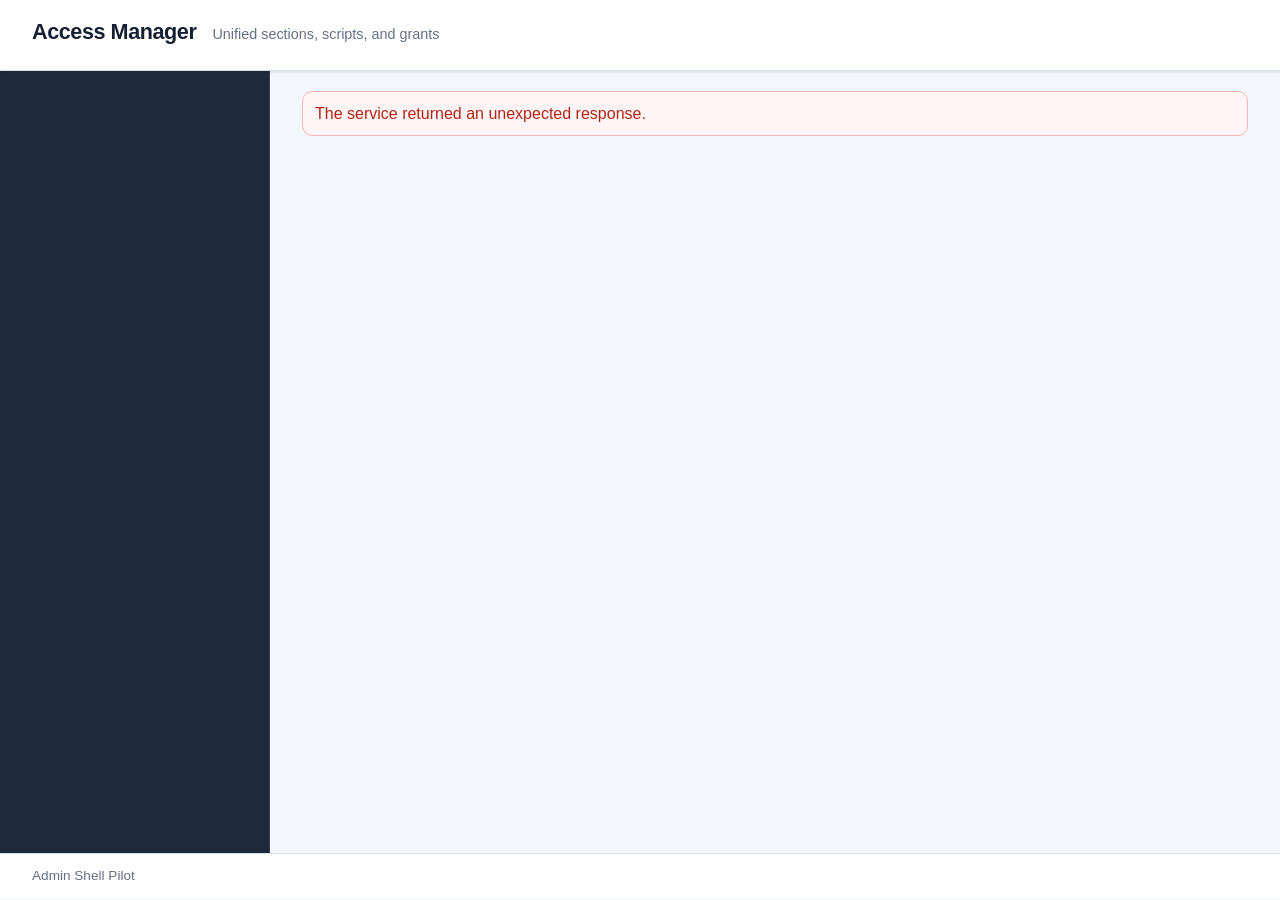
==== managed/access-manager/index.html @ ea77edd8 "Initial commit: WVBPS Admin Shell pilot. Includes Classic ASP pilot tools, Access Manager SPA, share" ====
<!DOCTYPE html>
<html lang="en-US">
<head>
    <meta charset="utf-8">
    <meta name="viewport" content="width=device-width, initial-scale=1.0">
    <title>Access Manager</title>
    <link rel="stylesheet" href="https://maxcdn.bootstrapcdn.com/font-awesome/4.7.0/css/font-awesome.min.css">
    <link rel="stylesheet" href="../shared/shell.css?v=071726i">
    <link rel="stylesheet" href="access-manager.css?v=071726d">
</head>
<body>
    <header class="shell-header">
        <div class="shell-header__inner">
            <div class="shell-brand">
                <h1>Access Manager</h1>
                <p>Unified sections, scripts, and grants</p>
            </div>
            <p class="shell-user" id="shellUser" hidden>
                Signed in as <strong id="shellUserName"></strong>
                <button type="button" id="logoutButton">Sign out</button>
            </p>
            <div id="pilotToolNav"></div>
        </div>
    </header>

    <div class="admin-layout" id="adminLayout">
        <aside class="admin-menu" id="adminMenu" aria-label="Primary navigation"></aside>
        <main class="shell-main" id="appMain">
            <div id="appMessage" class="message error" role="alert" hidden></div>
            <div id="viewSections" data-view-panel="sections"></div>
        </main>
    </div>

    <footer class="shell-footer">
        <div class="shell-footer__inner">
            <span>Admin Shell Pilot</span>
        </div>
    </footer>

    <script src="../shared/api-client.js"></script>
    <script src="../shared/session.js"></script>
    <script src="../shared/dialogs.js"></script>
    <script src="../shared/shell.js?v=071726i"></script>
    <script src="js/state.js?v=071726c"></script>
    <script src="js/reorder.js?v=071726b"></script>
    <script src="js/sections-view.js?v=071726f"></script>
    <script src="js/app.js?v=071726g"></script>
</body>
</html>
---- managed/shared/shell.css ----
:root {
    color-scheme: light;
    --shell-bg: #f4f6f8;
    --shell-surface: #ffffff;
    --shell-border: #c8d0d8;
    --shell-text: #1f2933;
    --shell-muted: #5f6c7b;
    --shell-accent: #0b5cab;
    --shell-accent-hover: #084a8d;
    --shell-danger: #b42318;
    --shell-success: #1f7a3f;
    --shell-focus: #2563eb;
    --shell-radius: 6px;
    --shell-shadow: 0 1px 2px rgba(15, 23, 42, 0.08);
    font-family: "Segoe UI", Tahoma, Geneva, Verdana, sans-serif;
}

*,
*::before,
*::after {
    box-sizing: border-box;
}

html,
body {
    margin: 0;
    padding: 0;
    background: var(--shell-bg);
    color: var(--shell-text);
    line-height: 1.45;
}

a {
    color: var(--shell-accent);
}

a:hover {
    color: var(--shell-accent-hover);
}

.shell-header {
    background: var(--shell-surface);
    border-bottom: 1px solid var(--shell-border);
    box-shadow: var(--shell-shadow);
}

.shell-header__inner,
.shell-main,
.shell-footer__inner {
    max-width: 1200px;
    margin: 0 auto;
    padding: 0.75rem 1rem;
}

.shell-brand {
    display: flex;
    flex-wrap: wrap;
    align-items: baseline;
    gap: 0.5rem 1rem;
}

.shell-brand h1 {
    margin: 0;
    font-size: 1.15rem;
    font-weight: 600;
}

.shell-brand p {
    margin: 0;
    color: var(--shell-muted);
    font-size: 0.9rem;
}

.shell-user {
    margin-top: 0.35rem;
    font-size: 0.9rem;
    color: var(--shell-muted);
}

.shell-nav {
    display: flex;
    flex-wrap: wrap;
    gap: 0.35rem;
    margin-top: 0.75rem;
}

.shell-nav a,
.shell-nav button {
    appearance: none;
    border: 1px solid var(--shell-border);
    background: var(--shell-surface);
    color: var(--shell-text);
    border-radius: var(--shell-radius);
    padding: 0.35rem 0.75rem;
    font: inherit;
    text-decoration: none;
    cursor: pointer;
}

.shell-nav a[aria-current="page"],
.shell-nav button[aria-current="page"] {
    border-color: var(--shell-accent);
    background: #e8f1fb;
    color: var(--shell-accent-hover);
    font-weight: 600;
}

.shell-main {
    padding-top: 1rem;
    padding-bottom: 2rem;
}

.shell-footer {
    border-top: 1px solid var(--shell-border);
    background: var(--shell-surface);
    color: var(--shell-muted);
    font-size: 0.85rem;
}

.panel {
    background: var(--shell-surface);
    border: 1px solid var(--shell-border);
    border-radius: var(--shell-radius);
    box-shadow: var(--shell-shadow);
    padding: 1rem;
    margin-bottom: 1rem;
}

.panel h2,
.panel h3 {
    margin: 0 0 0.75rem;
    font-size: 1rem;
}

.toolbar {
    display: flex;
    flex-wrap: wrap;
    gap: 0.5rem;
    align-items: center;
    margin-bottom: 0.75rem;
}

button,
input,
select,
textarea {
    font: inherit;
}

button,
.button {
    appearance: none;
    border: 1px solid var(--shell-border);
    background: var(--shell-surface);
    color: var(--shell-text);
    border-radius: var(--shell-radius);
    padding: 0.35rem 0.75rem;
    cursor: pointer;
}

button.primary,
.button.primary {
    background: var(--shell-accent);
    border-color: var(--shell-accent);
    color: #fff;
}

button.primary:hover,
.button.primary:hover {
    background: var(--shell-accent-hover);
    border-color: var(--shell-accent-hover);
}

button.danger,
.button.danger {
    background: #fff5f5;
    border-color: #f2b8b5;
    color: var(--shell-danger);
}

button:disabled,
.button:disabled {
    opacity: 0.55;
    cursor: not-allowed;
}

button:focus-visible,
a:focus-visible,
input:focus-visible,
select:focus-visible,
textarea:focus-visible {
    outline: 2px solid var(--shell-focus);
    outline-offset: 2px;
}

.field {
    display: flex;
    flex-direction: column;
    gap: 0.25rem;
    margin-bottom: 0.75rem;
}

.field label {
    font-size: 0.9rem;
    font-weight: 600;
}

.field input,
.field select,
.field textarea {
    border: 1px solid var(--shell-border);
    border-radius: var(--shell-radius);
    padding: 0.4rem 0.55rem;
    background: #fff;
}

.table-wrap {
    overflow-x: auto;
}

table.data {
    width: 100%;
    border-collapse: collapse;
    font-size: 0.92rem;
}

table.data th,
table.data td {
    border-bottom: 1px solid var(--shell-border);
    padding: 0.45rem 0.5rem;
    text-align: left;
    vertical-align: top;
}

table.data th {
    background: #f8fafc;
    font-weight: 600;
}

table.data tr.inactive td {
    color: var(--shell-muted);
}

.status-pill {
    display: inline-block;
    border-radius: 999px;
    padding: 0.1rem 0.5rem;
    font-size: 0.78rem;
    border: 1px solid var(--shell-border);
    background: #f8fafc;
}

.status-pill.active {
    border-color: #b7e4c7;
    background: #edfdf3;
    color: var(--shell-success);
}

.status-pill.inactive {
    border-color: #f2c6c6;
    background: #fff5f5;
    color: var(--shell-danger);
}

.message {
    border-radius: var(--shell-radius);
    padding: 0.6rem 0.75rem;
    margin-bottom: 0.75rem;
}

.message.error {
    background: #fff5f5;
    border: 1px solid #f2b8b5;
    color: var(--shell-danger);
}

.message.info {
    background: #eef6ff;
    border: 1px solid #b6d7ff;
    color: #0b4f8a;
}

.split-layout {
    display: grid;
    grid-template-columns: minmax(220px, 280px) 1fr;
    gap: 1rem;
}

@media (max-width: 860px) {
    .split-layout {
        grid-template-columns: 1fr;
    }
}

.list-nav {
    list-style: none;
    margin: 0;
    padding: 0;
}

.list-nav li + li {
    margin-top: 0.25rem;
}

.list-nav button {
    width: 100%;
    text-align: left;
}

.list-nav button[aria-current="true"] {
    border-color: var(--shell-accent);
    background: #e8f1fb;
}

.reorder-controls {
    display: inline-flex;
    gap: 0.25rem;
}

.reorder-controls button {
    min-width: 2rem;
    padding: 0.2rem 0.35rem;
}

.dialog-backdrop {
    position: fixed;
    inset: 0;
    background: rgba(15, 23, 42, 0.45);
    display: flex;
    align-items: center;
    justify-content: center;
    padding: 1rem;
    z-index: 1000;
}

.dialog-backdrop[hidden] {
    display: none !important;
}

.dialog {
    width: min(100%, 480px);
    background: var(--shell-surface);
    border: 1px solid var(--shell-border);
    border-radius: var(--shell-radius);
    box-shadow: 0 12px 30px rgba(15, 23, 42, 0.18);
    padding: 1rem;
}

.dialog h2 {
    margin: 0 0 0.5rem;
    font-size: 1.05rem;
}

.dialog p {
    margin: 0 0 0.75rem;
    color: var(--shell-muted);
}

.dialog-actions {
    display: flex;
    justify-content: flex-end;
    gap: 0.5rem;
}

.sr-only {
    position: absolute;
    width: 1px;
    height: 1px;
    padding: 0;
    margin: -1px;
    overflow: hidden;
    clip: rect(0, 0, 0, 0);
    white-space: nowrap;
    border: 0;
}

/* Modern admin-shell treatment */
:root {
    --shell-bg: #f3f6fa;
    --shell-surface: #ffffff;
    --shell-border: #d7dee8;
    --shell-text: #172033;
    --shell-muted: #667085;
    --shell-accent: #1769aa;
    --shell-accent-hover: #0f568f;
    --shell-danger: #b42318;
    --shell-success: #067647;
    --shell-radius: 10px;
    --shell-shadow: 0 1px 3px rgba(16, 24, 40, 0.08), 0 1px 2px rgba(16, 24, 40, 0.04);
}

.shell-header {
    position: sticky;
    top: 0;
    z-index: 20;
}

.shell-header__inner,
.shell-main,
.shell-footer__inner {
    max-width: 1480px;
    padding-left: clamp(1rem, 3vw, 2rem);
    padding-right: clamp(1rem, 3vw, 2rem);
}

.shell-header__inner {
    display: grid;
    grid-template-columns: 1fr auto;
    align-items: center;
    gap: 0.65rem 1.5rem;
    padding-top: 1rem;
    padding-bottom: 0.8rem;
}

.shell-brand h1 {
    font-size: 1.35rem;
    letter-spacing: -0.02em;
}

.shell-user {
    margin: 0;
    text-align: right;
}

.shell-user button {
    margin-left: 0.6rem;
}

.shell-nav {
    gap: 0.25rem;
    margin-top: 0;
}

#pilotToolNav {
    grid-column: 1 / -1;
    grid-row: 2;
}

.shell-nav a,
.shell-nav button {
    border-color: transparent;
    background: transparent;
    padding: 0.48rem 0.8rem;
    font-weight: 500;
}

.shell-nav a:hover,
.shell-nav button:hover {
    background: #f0f4f8;
}

.shell-nav a[aria-current="page"],
.shell-nav button[aria-current="page"] {
    border-color: transparent;
    background: #e7f0f8;
    color: #114f80;
    box-shadow: inset 0 -2px 0 var(--shell-accent);
}

.shell-main {
    min-height: calc(100vh - 175px);
    padding-top: 1.25rem;
}

.panel {
    padding: 1.25rem;
    border-color: #e0e5ec;
}

.panel h2 {
    font-size: 1.08rem;
    letter-spacing: -0.01em;
}

.panel h3 {
    margin-top: 1.25rem;
    padding-top: 1rem;
    border-top: 1px solid #e8ecf1;
}

button,
.button {
    min-height: 2.25rem;
    padding: 0.42rem 0.8rem;
    font-weight: 500;
    transition: background-color 120ms ease, border-color 120ms ease, box-shadow 120ms ease;
}

button:hover,
.button:hover {
    border-color: #98a6b8;
    background: #f8fafc;
}

.field input,
.field select,
.field textarea {
    min-height: 2.4rem;
    padding: 0.5rem 0.65rem;
}

.field input:focus,
.field select:focus,
.field textarea:focus {
    border-color: var(--shell-accent);
    box-shadow: 0 0 0 3px rgba(23, 105, 170, 0.12);
    outline: none;
}

table.data th,
table.data td {
    padding: 0.7rem 0.65rem;
}

table.data tbody tr:hover {
    background: #f8fafc;
}

table.data td:last-child {
    white-space: nowrap;
}

table.data td:last-child > button,
table.data td:last-child > .reorder-controls {
    margin: 0.12rem 0.2rem 0.12rem 0;
}

.split-layout {
    grid-template-columns: minmax(260px, 320px) minmax(0, 1fr);
    gap: 1.25rem;
    align-items: start;
}

@media (max-width: 760px) {
    .shell-header__inner {
        grid-template-columns: 1fr;
    }

    .shell-user,
    #pilotToolNav {
        grid-column: 1;
        grid-row: auto;
        text-align: left;
    }
}

/* Access-filtered section navigation */
.admin-layout {
    display: grid;
    grid-template-columns: 270px minmax(0, 1fr);
    align-items: start;
    width: min(100%, 1800px);
    margin: 0 auto;
    transition: grid-template-columns 160ms ease;
}

.admin-layout.menu-collapsed {
    grid-template-columns: 0.85rem minmax(0, 1fr);
}

.admin-layout > .shell-main {
    width: 100%;
    max-width: none;
    min-width: 0;
    margin: 0;
}

.admin-menu {
    position: sticky;
    top: 7.4rem;
    height: calc(100vh - 7.4rem);
    max-height: calc(100vh - 7.4rem);
    align-self: start;
    border-right: 1px solid #334155;
    background: #1e293b;
    color: #f8fafc;
}

.admin-menu-content {
    height: 100%;
    overflow-y: auto;
    scrollbar-color: #64748b #1e293b;
}

.admin-menu-toggle {
    position: absolute;
    top: calc(50% - 2.5rem);
    right: 0;
    z-index: 4;
    width: 0.7rem;
    min-width: 0.7rem;
    height: 5rem;
    min-height: 5rem;
    padding: 0;
    border: 0;
    border-radius: 6px 0 0 6px;
    background: #64748b;
    box-shadow: -1px 0 3px rgba(15, 23, 42, 0.25);
    cursor: ew-resize;
}

.admin-menu-toggle:hover {
    border: 0;
    background: #60a5fa;
}

.admin-menu-toggle:focus-visible {
    outline-color: #bfdbfe;
    outline-offset: 2px;
}

.admin-menu-filter {
    width: calc(100% - 1.5rem);
    min-height: 2.25rem;
    margin: 0.75rem;
    padding: 0.4rem 0.6rem;
    border: 1px solid #475569;
    border-radius: 7px;
    background: #f8fafc;
    color: var(--shell-text);
    font: inherit;
}

.admin-menu-filter:focus {
    border-color: #60a5fa;
    box-shadow: 0 0 0 3px rgba(96, 165, 250, 0.2);
    outline: none;
}

.admin-section-nav {
    padding-bottom: 1rem;
}

.admin-section {
    border-bottom: 1px solid #334155;
}

.admin-section summary {
    position: relative;
    padding: 0.62rem 2rem 0.62rem 1rem;
    cursor: pointer;
    font-weight: 600;
    list-style: none;
}

.admin-section summary::-webkit-details-marker {
    display: none;
}

.admin-section summary::after {
    position: absolute;
    top: 50%;
    right: 0.9rem;
    content: "\f054";
    font-family: FontAwesome;
    font-size: 0.75rem;
    transform: translateY(-50%);
    transition: transform 120ms ease;
}

.admin-section[open] summary::after {
    transform: translateY(-50%) rotate(90deg);
}

.admin-section summary:hover {
    background: #26364d;
}

.admin-section ul {
    margin: 0;
    padding: 0.25rem 0 0.55rem;
    list-style: none;
    background: #172033;
}

.admin-section a {
    display: block;
    padding: 0.42rem 1rem 0.42rem 1.5rem;
    color: #dbe7f5;
    font-size: 0.9rem;
    text-decoration: none;
}

.admin-section a:hover,
.admin-section a[aria-current="page"] {
    background: #29384d;
    color: #f8fafc;
}

.admin-section a[aria-current="page"] {
    box-shadow: inset 4px 0 0 #60a5fa;
    font-weight: 600;
}

.menu-collapsed .admin-menu {
    overflow: visible;
    background: transparent;
    border-right-color: transparent;
}

.menu-collapsed .admin-menu-content {
    display: none;
}

.menu-collapsed .admin-menu-toggle {
    right: 0;
    height: 100%;
    min-height: 100%;
    top: 0;
    border-radius: 0 4px 4px 0;
}

@media (max-width: 900px) {
    .admin-layout,
    .admin-layout.menu-collapsed {
        grid-template-columns: 1fr;
    }

    .admin-menu {
        position: static;
        width: 100%;
        height: auto;
        max-height: 70vh;
        border-right: 0;
    }

    .menu-collapsed .admin-menu {
        width: 100%;
        height: 1rem;
        max-height: 1rem;
    }

    .admin-menu-toggle {
        top: auto;
        right: calc(50% - 2.5rem);
        bottom: 0;
        width: 5rem;
        min-width: 5rem;
        height: 0.7rem;
        min-height: 0.7rem;
        border-radius: 6px 6px 0 0;
        cursor: ns-resize;
    }
}
---- managed/access-manager/access-manager.css ----
#viewSections .section-detail {
    min-height: 30rem;
}

.workspace-heading {
    display: flex;
    align-items: center;
    justify-content: space-between;
    gap: 1rem;
    margin-bottom: 1rem;
}

.workspace-heading h2,
.workspace-heading p {
    margin: 0;
}

.workspace-heading h2 {
    font-size: 1.25rem;
}

.workspace-heading p {
    margin-top: 0.2rem;
    color: var(--shell-muted);
    font-size: 0.9rem;
}

#viewScripts .filters {
    display: flex;
    flex-wrap: wrap;
    gap: 0.75rem;
    align-items: end;
}

#viewAccess .lookup-grid {
    display: grid;
    grid-template-columns: repeat(auto-fit, minmax(180px, 1fr));
    gap: 0.75rem;
}

.inline-form {
    display: grid;
    grid-template-columns: repeat(auto-fit, minmax(160px, 1fr));
    gap: 0.75rem;
    align-items: end;
    margin: 0 0 1rem;
    padding: 1rem;
    border: 1px solid #e1e7ef;
    border-radius: var(--shell-radius);
    background: #f8fafc;
}

.impact-list {
    margin: 0.5rem 0 0;
    padding-left: 1.2rem;
}

.empty-state {
    color: var(--shell-muted);
    font-size: 0.92rem;
}

#viewSections > .split-layout > .panel:first-child {
    position: sticky;
    top: 8.75rem;
    max-height: calc(100vh - 10rem);
    overflow: hidden;
}

#viewSections > .split-layout > .panel:first-child .list-nav {
    max-height: calc(100vh - 15.5rem);
    overflow-y: auto;
    padding-right: 0.2rem;
}

#viewSections .toolbar {
    justify-content: space-between;
}

.list-nav li {
    display: grid;
    grid-template-columns: minmax(0, 1fr) auto;
    gap: 0.35rem;
    align-items: center;
    padding: 0.2rem;
    border-radius: 8px;
}

.list-nav li:hover {
    background: #f4f7fa;
}

.list-nav li > button:first-child {
    overflow: hidden;
    border-color: transparent;
    background: transparent;
    text-overflow: ellipsis;
    white-space: nowrap;
}

.list-nav li > button:first-child:hover {
    background: #eaf1f7;
}

.list-nav li > button[aria-current="true"] {
    border-color: #9fc1dc;
    background: #e6f0f8;
    color: #124e7c;
    font-weight: 600;
}

.section-heading {
    display: flex;
    flex-wrap: wrap;
    justify-content: space-between;
    gap: 0.75rem;
    align-items: flex-start;
    margin-bottom: 1.25rem;
}

.section-heading h3 {
    margin: 0;
    padding: 0;
    border: 0;
    font-size: 1.35rem;
}

.editable-heading {
    display: flex;
    align-items: center;
    gap: 0.35rem;
}

.inline-edit {
    display: flex;
    align-items: center;
    gap: 0.25rem;
}

.inline-edit-section input {
    width: min(28rem, 55vw);
    min-height: 2.4rem;
    padding: 0.45rem 0.6rem;
    border: 1px solid var(--shell-accent);
    border-radius: 6px;
    font: inherit;
    font-size: 1.1rem;
}

.primary-icon {
    color: var(--shell-success);
}

.section-heading .toolbar {
    justify-content: flex-end;
    margin: 0;
}

.section-meta {
    margin: 0.25rem 0 0;
}

.section-subpanel {
    margin-top: 1.4rem;
    padding-top: 0.25rem;
}

.subpanel-heading {
    display: flex;
    align-items: center;
    justify-content: space-between;
    gap: 1rem;
    margin-bottom: 1rem;
    padding-top: 1rem;
    border-top: 1px solid #e8ecf1;
}

.subpanel-heading h3 {
    margin: 0;
    padding: 0;
    border: 0;
    font-size: 1rem;
}

.subpanel-heading button {
    min-height: 2rem;
    padding: 0.32rem 0.7rem;
}

.path-cell {
    max-width: 35rem;
    color: #344054;
    font-family: Consolas, "Courier New", monospace;
    font-size: 0.82rem;
    overflow-wrap: anywhere;
}

.script-title-button {
    width: 100%;
    min-height: 0;
    padding: 0;
    border: 0;
    background: transparent;
    color: var(--shell-accent);
    font-weight: 600;
    text-align: left;
}

.script-title-button:hover {
    border: 0;
    background: transparent;
    color: var(--shell-accent-hover);
    text-decoration: underline;
}

.action-cell {
    width: 1%;
}

.icon-button,
table.data .icon-button {
    width: 1.9rem;
    min-width: 1.9rem;
    min-height: 1.9rem;
    padding: 0;
    border: 0;
    border-radius: 4px;
    background: transparent;
    color: #667085;
    box-shadow: none;
}

.icon-button:hover,
table.data .icon-button:hover {
    border: 0;
    background: #e8eef5;
    color: var(--shell-accent);
}

.icon-button.danger-icon {
    color: #b42318;
}

.icon-button.danger-icon:hover {
    background: #fff0ef;
    color: #912018;
}

.reorder-controls {
    align-items: center;
    gap: 0;
}

.reorder-controls button {
    width: 1.8rem;
    min-width: 0;
    min-height: 1.8rem;
    padding: 0;
    border: 0;
    border-radius: 4px;
    background: transparent;
    color: #667085;
    box-shadow: none;
}

.reorder-controls button:hover:not(:disabled) {
    border: 0;
    background: #e8eef5;
    color: var(--shell-accent);
}

.reorder-controls button:disabled {
    background: transparent;
    color: #b5bdc9;
}

.reorder-controls .drag-handle {
    cursor: grab;
    color: #7b8797;
}

.reorder-controls .drag-handle:active {
    cursor: grabbing;
}

[data-reorder-index].is-dragging {
    opacity: 0.42;
}

[data-reorder-index].drop-before {
    box-shadow: inset 0 3px 0 var(--shell-accent);
}

[data-reorder-index].drop-after {
    box-shadow: inset 0 -3px 0 var(--shell-accent);
}

.script-editing td {
    padding: 1rem !important;
    background: #f8fafc;
}

.script-inline-editor {
    display: grid;
    grid-template-columns: minmax(180px, 1fr) minmax(280px, 2fr) minmax(150px, 0.6fr);
    gap: 0.75rem;
    align-items: end;
}

.script-inline-editor .field {
    margin: 0;
}

.script-inline-editor .inline-edit-actions {
    grid-column: 1 / -1;
}

.inline-edit-actions {
    display: flex;
    gap: 0.5rem;
}

.script-details {
    display: flex;
    align-items: flex-start;
    justify-content: space-between;
}

.script-details p {
    margin: 0.3rem 0 0;
}

.toolbar label,
.filters label {
    color: #475467;
    font-size: 0.9rem;
}

.table-wrap {
    border: 1px solid #e1e7ef;
    border-radius: 8px;
}

.table-wrap table.data th:first-child,
.table-wrap table.data td:first-child {
    padding-left: 0.85rem;
}

.table-wrap table.data th:last-child,
.table-wrap table.data td:last-child {
    padding-right: 0.85rem;
}

.table-wrap table.data tbody tr:last-child td {
    border-bottom: 0;
}

.table-wrap > .empty-state {
    margin: 0;
    padding: 1rem;
}

.picker-dialog {
    width: min(920px, 100%);
    max-height: min(760px, calc(100vh - 2rem));
    display: flex;
    flex-direction: column;
    padding: 0;
    overflow: hidden;
}

.picker-dialog-header {
    display: flex;
    align-items: center;
    justify-content: space-between;
    padding: 1rem 1.25rem;
    border-bottom: 1px solid #e1e7ef;
}

.picker-dialog-header h2 {
    margin: 0;
    font-size: 1.15rem;
}

.picker-dialog-content {
    min-height: 0;
    padding: 1.1rem 1.25rem 1.25rem;
    overflow-y: auto;
}

.picker-filters {
    display: grid;
    grid-template-columns: minmax(170px, 0.7fr) minmax(260px, 1.6fr) auto;
    gap: 0.75rem;
    align-items: end;
    margin-bottom: 1rem;
}

.picker-filters .field {
    margin-bottom: 0;
}

.picker-search {
    min-width: 0;
}

.picker-results {
    border: 1px solid #e1e7ef;
    border-radius: 8px;
    overflow-x: auto;
}

.picker-empty {
    margin: 0;
    padding: 1.25rem;
}

.picker-create {
    margin-bottom: 1rem;
}

.picker-create > button {
    margin-bottom: 0.75rem;
}

.script-create-form {
    display: grid;
    grid-template-columns: minmax(180px, 1fr) minmax(280px, 2fr) auto;
    gap: 0.75rem;
    align-items: end;
    padding: 1rem;
    border: 1px solid #d8e2ed;
    border-radius: 8px;
    background: #f8fafc;
}

.script-create-form[hidden] {
    display: none;
}

.script-create-form .field {
    margin: 0;
}

.access-summary {
    display: flex;
    align-items: center;
    justify-content: space-between;
    gap: 1rem;
    padding: 0.8rem 1rem;
    border-bottom: 1px solid #e1e7ef;
    background: #f8fafc;
}

.access-summary p {
    margin: 0.15rem 0 0;
}

#viewScripts .panel > .inline-form {
    grid-template-columns: minmax(150px, 0.65fr) minmax(280px, 2fr) minmax(220px, 1fr) auto;
}

#viewAccess .panel {
    max-width: 1050px;
}

@media (max-width: 860px) {
    #viewSections > .split-layout > .panel:first-child {
        position: static;
        max-height: none;
    }

    #viewSections > .split-layout > .panel:first-child .list-nav {
        max-height: 22rem;
    }

    #viewScripts .panel > .inline-form {
        grid-template-columns: 1fr;
    }

    .picker-filters {
        grid-template-columns: 1fr;
    }

    .script-inline-editor,
    .script-create-form {
        grid-template-columns: 1fr;
    }
}
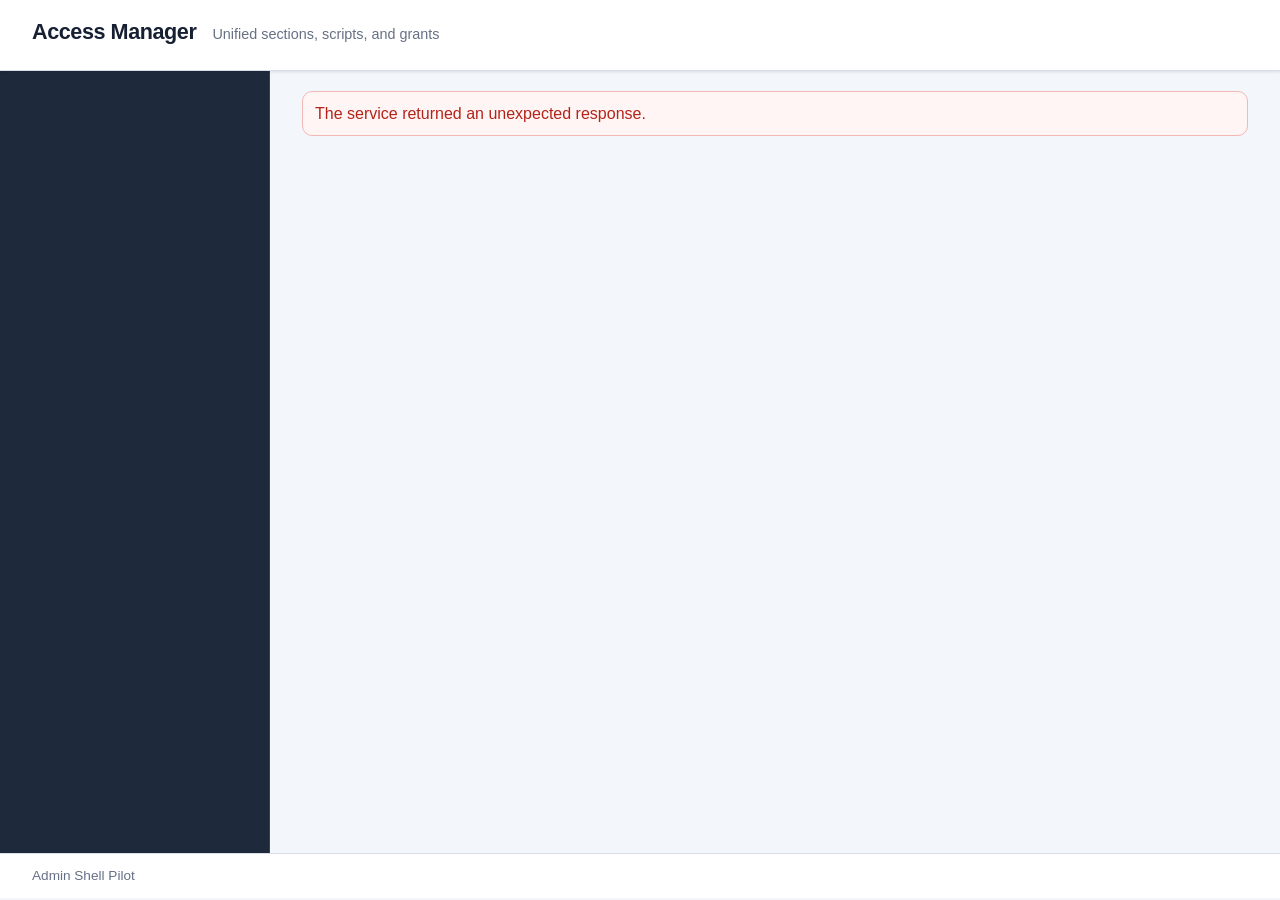
==== commit 206ec51e: "Add shell build marker and deployment troubleshooting for IIS recompile." ====
--- a/managed/access-manager/index.html
+++ b/managed/access-manager/index.html
@@ -5,7 +5,7 @@
     <meta name="viewport" content="width=device-width, initial-scale=1.0">
     <title>Access Manager</title>
     <link rel="stylesheet" href="https://maxcdn.bootstrapcdn.com/font-awesome/4.7.0/css/font-awesome.min.css">
-    <link rel="stylesheet" href="../shared/shell.css?v=071726i">
+    <link rel="stylesheet" href="../shared/shell.css?v=071726k">
     <link rel="stylesheet" href="access-manager.css?v=071726d">
 </head>
 <body>
@@ -40,7 +40,7 @@
     <script src="../shared/api-client.js"></script>
     <script src="../shared/session.js"></script>
     <script src="../shared/dialogs.js"></script>
-    <script src="../shared/shell.js?v=071726i"></script>
+    <script src="../shared/shell.js?v=071726k"></script>
     <script src="js/state.js?v=071726c"></script>
     <script src="js/reorder.js?v=071726b"></script>
     <script src="js/sections-view.js?v=071726f"></script>
--- a/managed/shared/shell.css
+++ b/managed/shared/shell.css
@@ -565,6 +565,55 @@
     margin: 0;
 }
 
+.admin-layout--classic {
+    width: 100%;
+    max-width: none;
+}
+
+.shell-main--classic {
+    padding: 0;
+}
+
+.shell-main--classic .mainbody {
+    padding: 0.75rem 1rem 1.5rem;
+}
+
+.shell-pilot-badge {
+    display: inline-block;
+    margin-left: 0.5rem;
+    padding: 0.1rem 0.45rem;
+    border-radius: 999px;
+    background: #f59e0b;
+    color: #1f2933;
+    font-size: 0.75rem;
+    font-weight: 600;
+    vertical-align: middle;
+}
+
+body.pilot-classic .shell-header__inner {
+    max-width: none;
+}
+
+body.pilot-classic .shell-footer__inner {
+    max-width: none;
+}
+
+/* Keep unified shell chrome above legacy bpstyles rules */
+body.pilot-classic .shell-header,
+body.pilot-classic .admin-menu,
+body.pilot-classic .shell-footer {
+    position: relative;
+    z-index: 2;
+}
+
+body.pilot-classic .row.banner,
+body.pilot-classic #sectionHeader,
+body.pilot-classic #sectionMenu,
+body.pilot-classic #col-left,
+body.pilot-classic #menuModule {
+    display: none !important;
+}
+
 .admin-menu {
     position: sticky;
     top: 7.4rem;
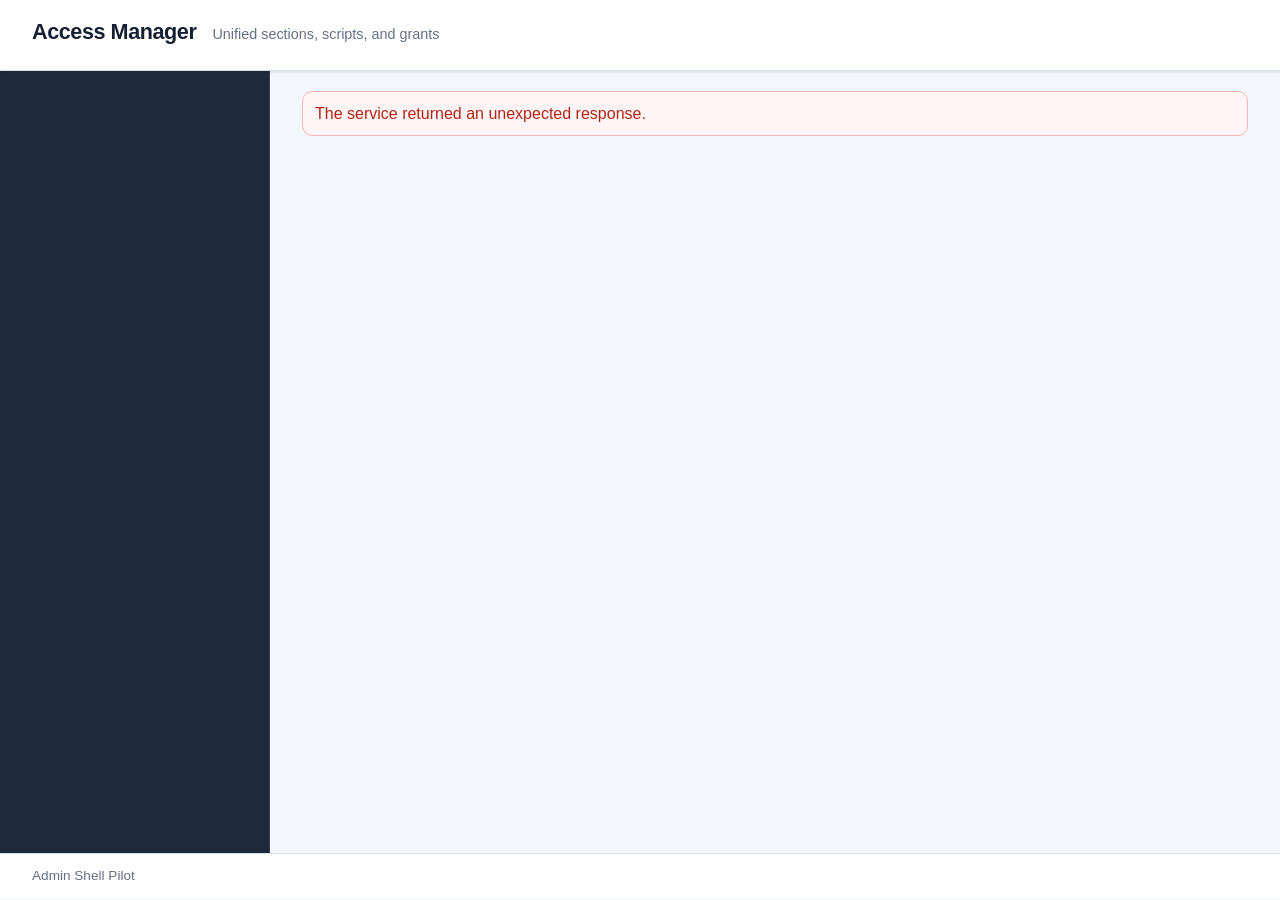
==== commit 770e15bb: "Flush classic left nav to top of column." ====
--- a/managed/access-manager/index.html
+++ b/managed/access-manager/index.html
@@ -5,7 +5,7 @@
     <meta name="viewport" content="width=device-width, initial-scale=1.0">
     <title>Access Manager</title>
     <link rel="stylesheet" href="https://maxcdn.bootstrapcdn.com/font-awesome/4.7.0/css/font-awesome.min.css">
-    <link rel="stylesheet" href="../shared/shell.css?v=071726k">
+    <link rel="stylesheet" href="../shared/shell.css?v=071726l">
     <link rel="stylesheet" href="access-manager.css?v=071726d">
 </head>
 <body>
@@ -40,7 +40,7 @@
     <script src="../shared/api-client.js"></script>
     <script src="../shared/session.js"></script>
     <script src="../shared/dialogs.js"></script>
-    <script src="../shared/shell.js?v=071726k"></script>
+    <script src="../shared/shell.js?v=071726l"></script>
     <script src="js/state.js?v=071726c"></script>
     <script src="js/reorder.js?v=071726b"></script>
     <script src="js/sections-view.js?v=071726f"></script>
--- a/managed/shared/shell.css
+++ b/managed/shared/shell.css
@@ -602,8 +602,18 @@
 body.pilot-classic .shell-header,
 body.pilot-classic .admin-menu,
 body.pilot-classic .shell-footer {
-    position: relative;
     z-index: 2;
+}
+
+body.pilot-classic .admin-layout {
+    align-items: stretch;
+}
+
+body.pilot-classic .admin-menu {
+    top: 0;
+    height: 100vh;
+    max-height: 100vh;
+    align-self: stretch;
 }
 
 body.pilot-classic .row.banner,
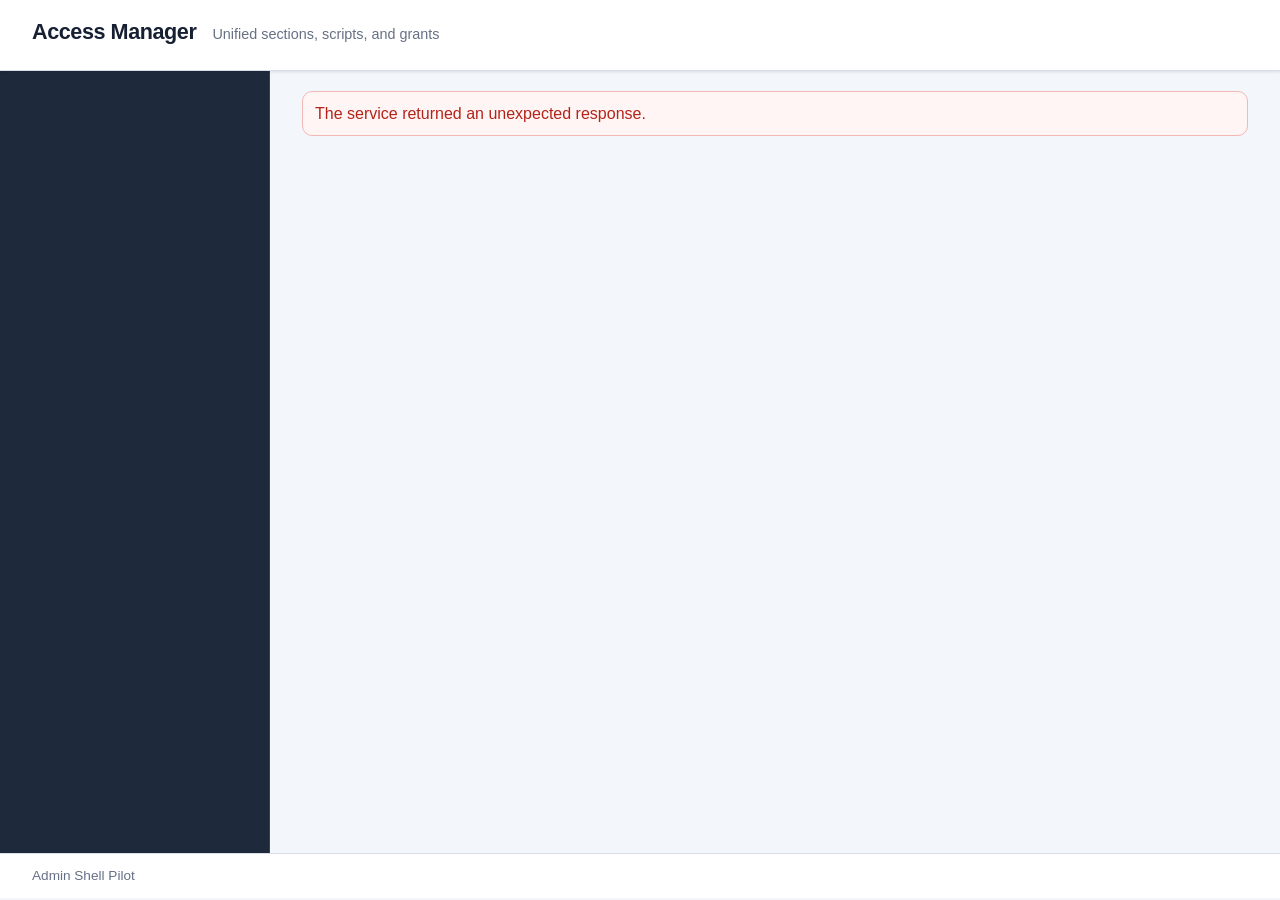
==== commit c9165acb: "Tone down section menu search filter on dark sidebar." ====
--- a/managed/access-manager/index.html
+++ b/managed/access-manager/index.html
@@ -5,7 +5,7 @@
     <meta name="viewport" content="width=device-width, initial-scale=1.0">
     <title>Access Manager</title>
     <link rel="stylesheet" href="https://maxcdn.bootstrapcdn.com/font-awesome/4.7.0/css/font-awesome.min.css">
-    <link rel="stylesheet" href="../shared/shell.css?v=071726l">
+    <link rel="stylesheet" href="../shared/shell.css?v=071726m">
     <link rel="stylesheet" href="access-manager.css?v=071726d">
 </head>
 <body>
@@ -40,7 +40,7 @@
     <script src="../shared/api-client.js"></script>
     <script src="../shared/session.js"></script>
     <script src="../shared/dialogs.js"></script>
-    <script src="../shared/shell.js?v=071726l"></script>
+    <script src="../shared/shell.js?v=071726m"></script>
     <script src="js/state.js?v=071726c"></script>
     <script src="js/reorder.js?v=071726b"></script>
     <script src="js/sections-view.js?v=071726f"></script>
--- a/managed/shared/shell.css
+++ b/managed/shared/shell.css
@@ -670,19 +670,27 @@
 
 .admin-menu-filter {
     width: calc(100% - 1.5rem);
-    min-height: 2.25rem;
-    margin: 0.75rem;
-    padding: 0.4rem 0.6rem;
-    border: 1px solid #475569;
-    border-radius: 7px;
-    background: #f8fafc;
-    color: var(--shell-text);
+    min-height: 2rem;
+    margin: 0.65rem 0.75rem 0.5rem;
+    padding: 0.35rem 0.55rem;
+    border: 1px solid #3d4f66;
+    border-radius: 6px;
+    background: rgba(15, 23, 42, 0.45);
+    color: #cbd5e1;
     font: inherit;
+    font-size: 0.85rem;
+}
+
+.admin-menu-filter::placeholder {
+    color: #64748b;
+    opacity: 1;
 }
 
 .admin-menu-filter:focus {
-    border-color: #60a5fa;
-    box-shadow: 0 0 0 3px rgba(96, 165, 250, 0.2);
+    border-color: #475569;
+    background: rgba(15, 23, 42, 0.65);
+    box-shadow: none;
+    color: #e2e8f0;
     outline: none;
 }
 
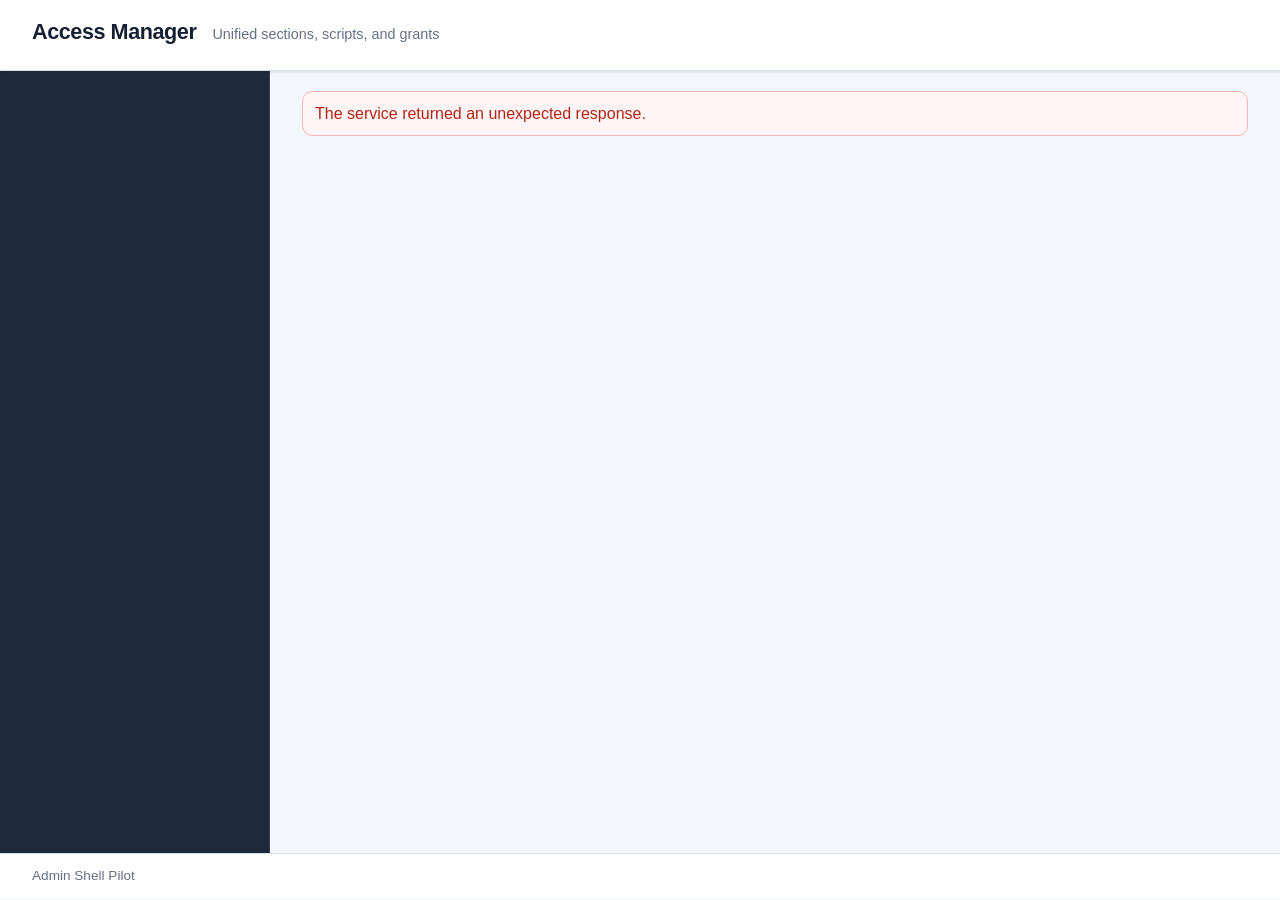
==== commit 483392c0: "Rebuild code admin and unify shell navigation" ====
--- a/managed/access-manager/index.html
+++ b/managed/access-manager/index.html
@@ -5,7 +5,7 @@
     <meta name="viewport" content="width=device-width, initial-scale=1.0">
     <title>Access Manager</title>
     <link rel="stylesheet" href="https://maxcdn.bootstrapcdn.com/font-awesome/4.7.0/css/font-awesome.min.css">
-    <link rel="stylesheet" href="../shared/shell.css?v=071726m">
+    <link rel="stylesheet" href="../shared/shell.css?v=071827b">
     <link rel="stylesheet" href="access-manager.css?v=071726d">
 </head>
 <body>
@@ -19,6 +19,7 @@
                 Signed in as <strong id="shellUserName"></strong>
                 <button type="button" id="logoutButton">Sign out</button>
             </p>
+            <button type="button" class="admin-menu-mobile-toggle" id="adminMenuMobileToggle" aria-controls="adminMenu" aria-expanded="false" aria-label="Show admin menu" title="Show admin menu"><i class="fa fa-bars" aria-hidden="true"></i></button>
             <div id="pilotToolNav"></div>
         </div>
     </header>
@@ -40,7 +41,7 @@
     <script src="../shared/api-client.js"></script>
     <script src="../shared/session.js"></script>
     <script src="../shared/dialogs.js"></script>
-    <script src="../shared/shell.js?v=071726m"></script>
+    <script src="../shared/shell.js?v=071827b"></script>
     <script src="js/state.js?v=071726c"></script>
     <script src="js/reorder.js?v=071726b"></script>
     <script src="js/sections-view.js?v=071726f"></script>
--- a/managed/shared/shell.css
+++ b/managed/shared/shell.css
@@ -457,6 +457,10 @@
     box-shadow: inset 0 -2px 0 var(--shell-accent);
 }
 
+.admin-menu-mobile-toggle {
+    display: none;
+}
+
 .shell-main {
     min-height: calc(100vh - 175px);
     padding-top: 1.25rem;
@@ -533,7 +537,7 @@
 
 @media (max-width: 760px) {
     .shell-header__inner {
-        grid-template-columns: 1fr;
+        grid-template-columns: minmax(0, 1fr) auto;
     }
 
     .shell-user,
@@ -541,6 +545,10 @@
         grid-column: 1;
         grid-row: auto;
         text-align: left;
+    }
+
+    #pilotToolNav {
+        grid-column: 1 / -1;
     }
 }
 
@@ -733,7 +741,29 @@
     background: #26364d;
 }
 
-.admin-section ul {
+.admin-section__content {
+    display: grid;
+    grid-template-rows: 0fr;
+    visibility: hidden;
+    opacity: 0;
+    transition: grid-template-rows 180ms ease, opacity 140ms ease, visibility 0s linear 180ms;
+}
+
+.admin-section[open] > .admin-section__content {
+    grid-template-rows: 1fr;
+    visibility: visible;
+    opacity: 1;
+    transition: grid-template-rows 180ms ease, opacity 140ms ease;
+}
+
+.admin-section.is-closing > .admin-section__content {
+    grid-template-rows: 0fr;
+    opacity: 0;
+}
+
+.admin-section__content > ul {
+    min-height: 0;
+    overflow: hidden;
     margin: 0;
     padding: 0.25rem 0 0.55rem;
     list-style: none;
@@ -778,6 +808,15 @@
 }
 
 @media (max-width: 900px) {
+    .shell-header__inner {
+        grid-template-columns: minmax(0, 1fr) auto auto;
+    }
+
+    .shell-user {
+        grid-column: 2;
+        grid-row: 1;
+    }
+
     .admin-layout,
     .admin-layout.menu-collapsed {
         grid-template-columns: 1fr;
@@ -789,23 +828,78 @@
         height: auto;
         max-height: 70vh;
         border-right: 0;
+        overflow: hidden;
+        opacity: 1;
+        transition: max-height 180ms ease, opacity 160ms ease;
+        will-change: max-height, opacity;
     }
 
     .menu-collapsed .admin-menu {
         width: 100%;
-        height: 1rem;
-        max-height: 1rem;
+        max-height: 0;
+        overflow: hidden;
+        border-right: 0;
+        background: #1e293b;
+        opacity: 0;
+    }
+
+    .admin-menu-content {
+        display: block;
+        height: auto;
+        max-height: 70vh;
+        overflow-y: auto;
+    }
+
+    .menu-collapsed .admin-menu-content {
+        display: block;
     }
 
     .admin-menu-toggle {
-        top: auto;
-        right: calc(50% - 2.5rem);
-        bottom: 0;
-        width: 5rem;
-        min-width: 5rem;
-        height: 0.7rem;
-        min-height: 0.7rem;
-        border-radius: 6px 6px 0 0;
-        cursor: ns-resize;
-    }
-}
+        display: none;
+    }
+
+    .admin-menu-mobile-toggle {
+        display: inline-flex;
+        grid-column: 3;
+        grid-row: 1;
+        align-items: center;
+        justify-content: center;
+        width: 2.25rem;
+        min-width: 2.25rem;
+        height: 2.25rem;
+        min-height: 2.25rem;
+        padding: 0;
+        border-color: var(--shell-border);
+        border-radius: 4px;
+        background: var(--shell-surface);
+        color: var(--shell-text);
+        font-size: 1rem;
+    }
+
+    .admin-menu-mobile-toggle:hover {
+        background: #f0f4f8;
+    }
+
+    .admin-menu-mobile-toggle[aria-expanded="true"] {
+        border-color: var(--shell-accent);
+        background: #e7f0f8;
+        color: #114f80;
+    }
+
+    .admin-menu-mobile-toggle:focus-visible {
+        outline: 2px solid var(--shell-focus);
+        outline-offset: 2px;
+    }
+}
+
+@media (prefers-reduced-motion: reduce) {
+    .admin-section__content {
+        transition: none;
+    }
+
+    @media (max-width: 900px) {
+        .admin-menu {
+            transition: none;
+        }
+    }
+}
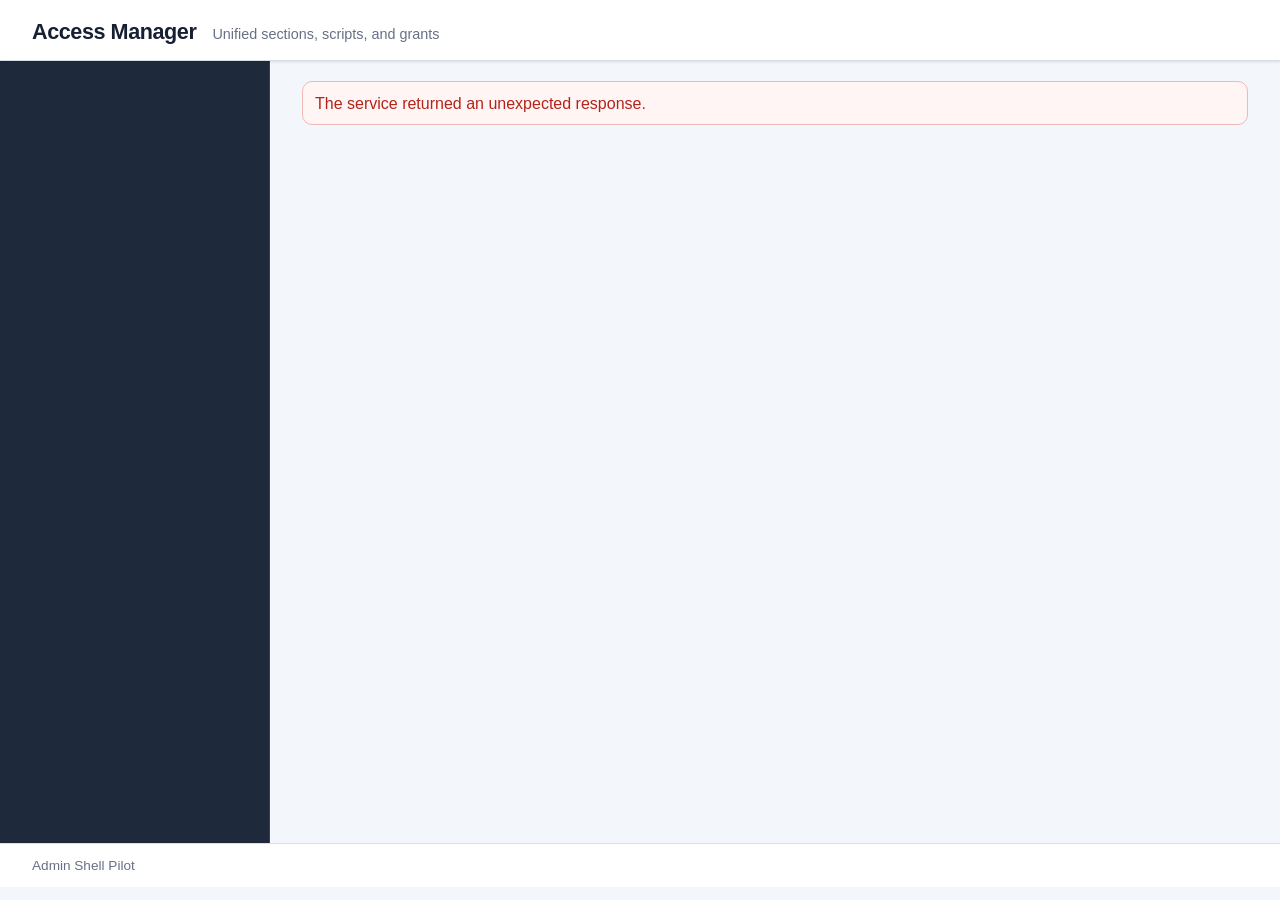
==== commit 7a1c75bf: "Remove duplicate top tool navigation" ====
--- a/managed/access-manager/index.html
+++ b/managed/access-manager/index.html
@@ -20,7 +20,6 @@
                 <button type="button" id="logoutButton">Sign out</button>
             </p>
             <button type="button" class="admin-menu-mobile-toggle" id="adminMenuMobileToggle" aria-controls="adminMenu" aria-expanded="false" aria-label="Show admin menu" title="Show admin menu"><i class="fa fa-bars" aria-hidden="true"></i></button>
-            <div id="pilotToolNav"></div>
         </div>
     </header>
 
@@ -45,6 +44,6 @@
     <script src="js/state.js?v=071726c"></script>
     <script src="js/reorder.js?v=071726b"></script>
     <script src="js/sections-view.js?v=071726f"></script>
-    <script src="js/app.js?v=071726g"></script>
+    <script src="js/app.js?v=071726h"></script>
 </body>
 </html>
